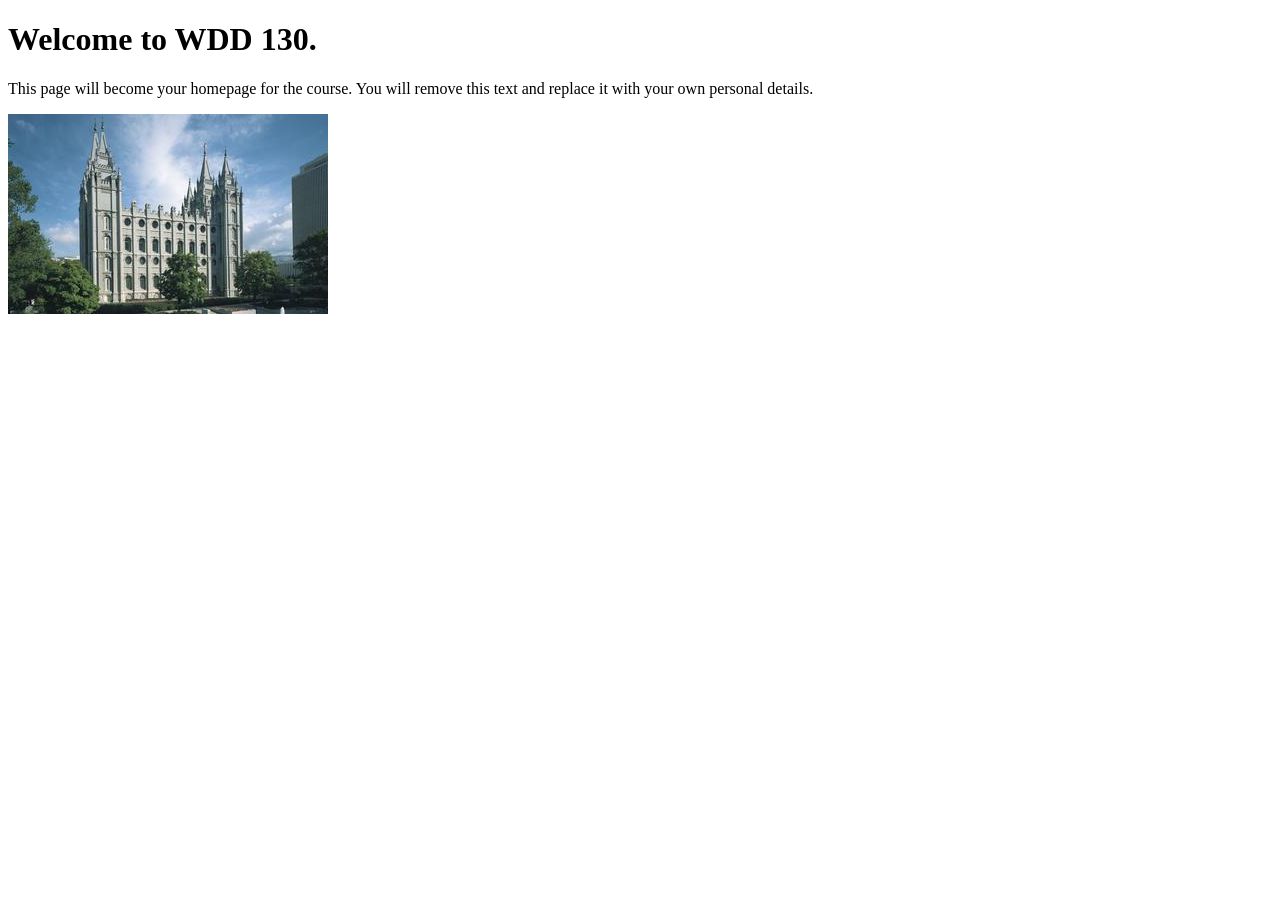
==== index.html @ ecef7d5e "save" ====
<!DOCTYPE html>
<html lang="en">

<head>
    <meta charset="UTF-8">
    <meta name="viewport" content="width=device-width, initial-scale=1.0">
    <title>WDD 130 | Personal Homepage</title>
</head>

<body>
    <h1>Welcome to WDD 130.</h1>
    <p>This page will become your homepage for the course. You will remove this text and replace it
        with your own personal details.</p>

    <img src="images/salt-lake-temple.jpg" alt="The Salt Lake Temple.">
</body>

</html>
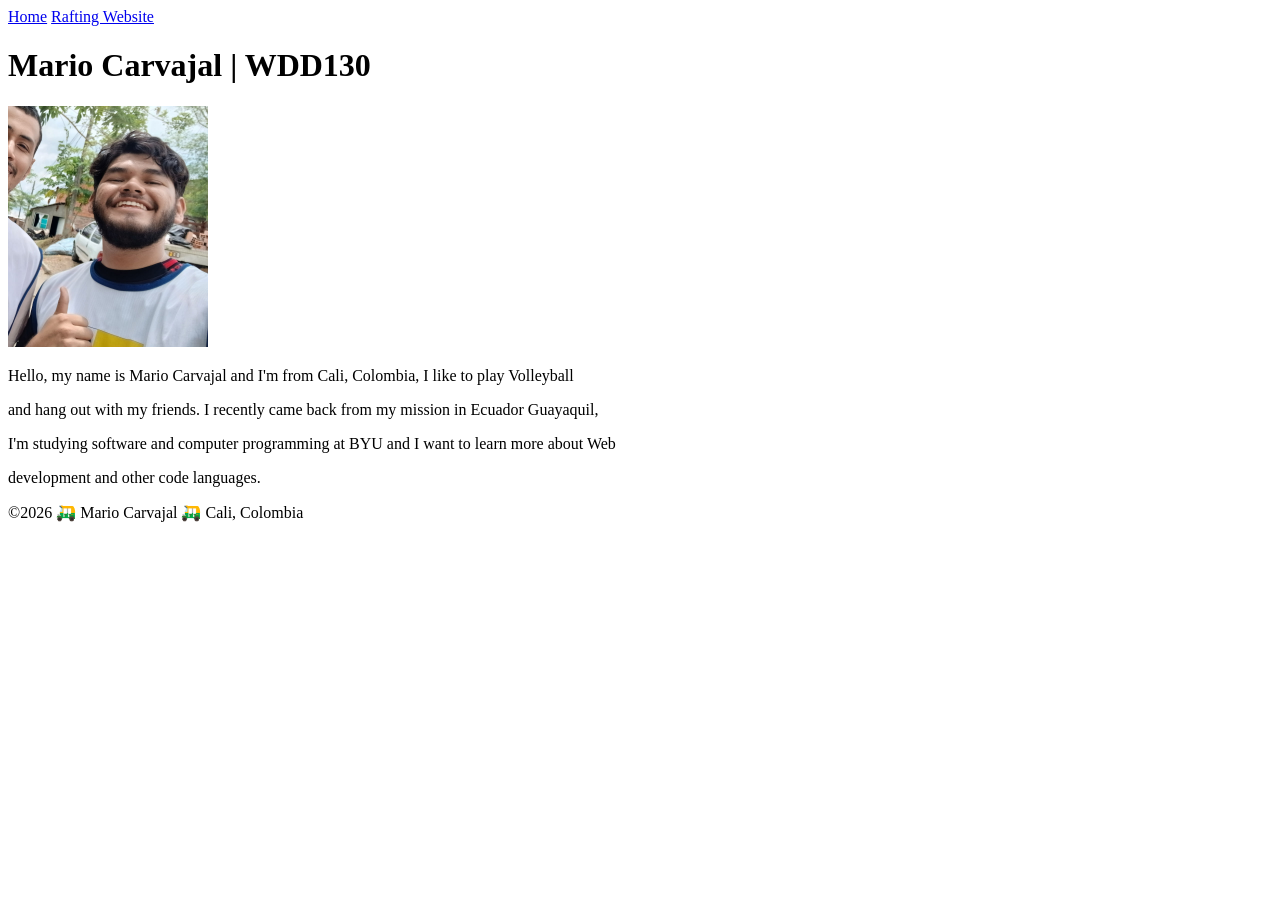
==== commit f35ba713: "home page" ====
--- a/index.html
+++ b/index.html
@@ -1,18 +1,34 @@
 <!DOCTYPE html>
-<html lang="en">
+<html lang="en-US">
 
 <head>
     <meta charset="UTF-8">
     <meta name="viewport" content="width=device-width, initial-scale=1.0">
-    <title>WDD 130 | Personal Homepage</title>
+    <title>Mario Alejandro Carvajal Palacio | WDD130 </title>
 </head>
 
 <body>
-    <h1>Welcome to WDD 130.</h1>
-    <p>This page will become your homepage for the course. You will remove this text and replace it
-        with your own personal details.</p>
+    <header>
+        <nav>
+            <a href="#">Home</a>
+            <a href="wwr/">Rafting Website</a>
+        </nav>
+    </header>
+    <main>
+        <h1>Mario Carvajal | WDD130</h1>
+        <img src="images/profile.jpg" alt="Hello, my name is Mario Carvajal" width="200">
+        <p>Hello, my name is Mario Carvajal and I'm from Cali, Colombia, I like to play Volleyball
+        </p>
+        <p>and hang out with my friends. I recently came back from my mission in Ecuador Guayaquil,
+        </p>
+        <p>I'm studying software and computer programming at BYU and I want to learn more about Web
+        </p>
+        <p>development and other code languages.</p>
+    </main>
+    <footer>
+        <p>©2026 🛺 Mario Carvajal 🛺 Cali, Colombia </p>
+    </footer>
 
-    <img src="images/salt-lake-temple.jpg" alt="The Salt Lake Temple.">
 </body>
 
 </html>
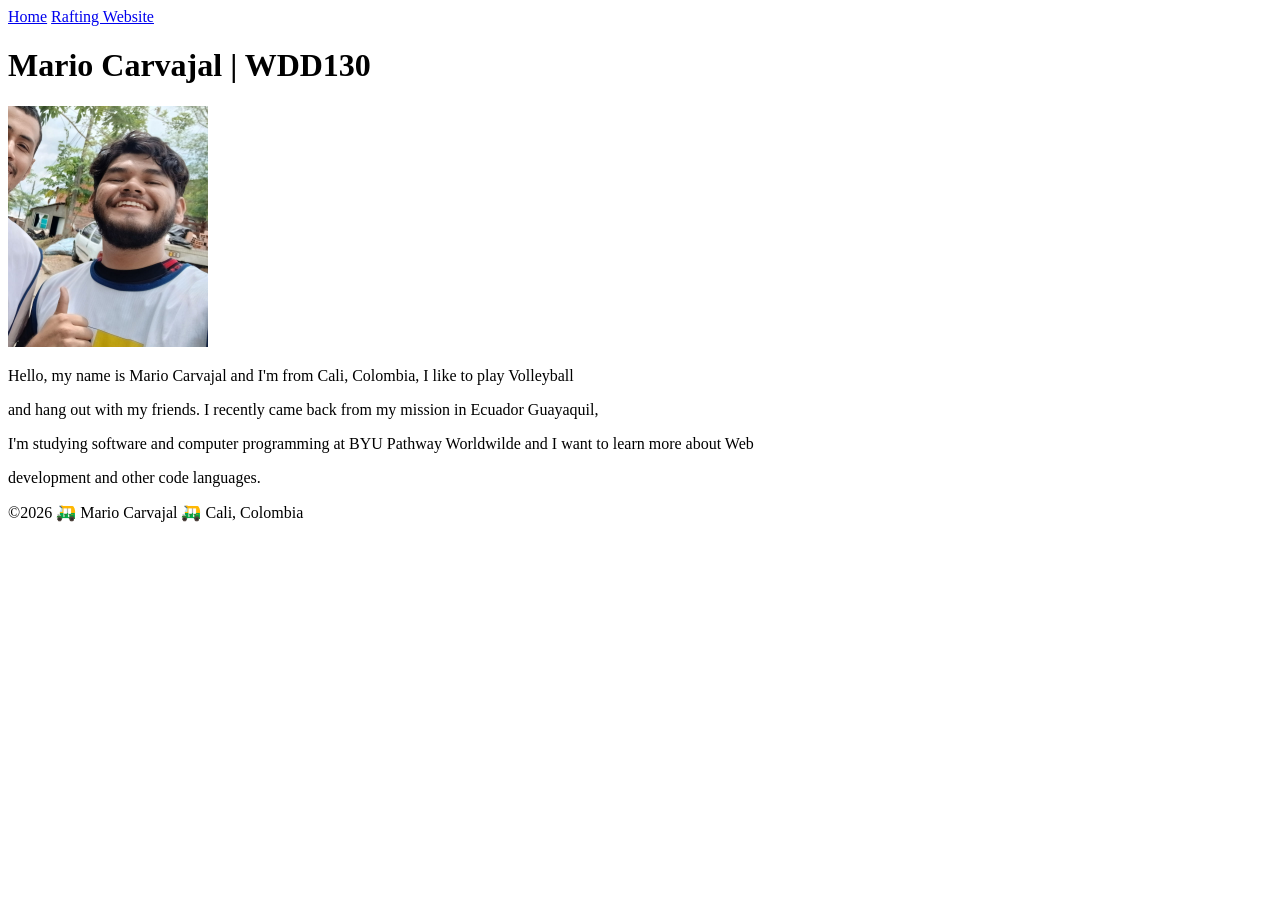
==== commit a692d322: "basic layout" ====
--- a/index.html
+++ b/index.html
@@ -4,7 +4,7 @@
 <head>
     <meta charset="UTF-8">
     <meta name="viewport" content="width=device-width, initial-scale=1.0">
-    <title>Mario Alejandro Carvajal Palacio | WDD130 </title>
+    <title>Mario Alejandro Carvajal Palacio | WDD 130 </title>
 </head>
 
 <body>
@@ -21,7 +21,8 @@
         </p>
         <p>and hang out with my friends. I recently came back from my mission in Ecuador Guayaquil,
         </p>
-        <p>I'm studying software and computer programming at BYU and I want to learn more about Web
+        <p>I'm studying software and computer programming at BYU Pathway Worldwilde and I want to
+            learn more about Web
         </p>
         <p>development and other code languages.</p>
     </main>
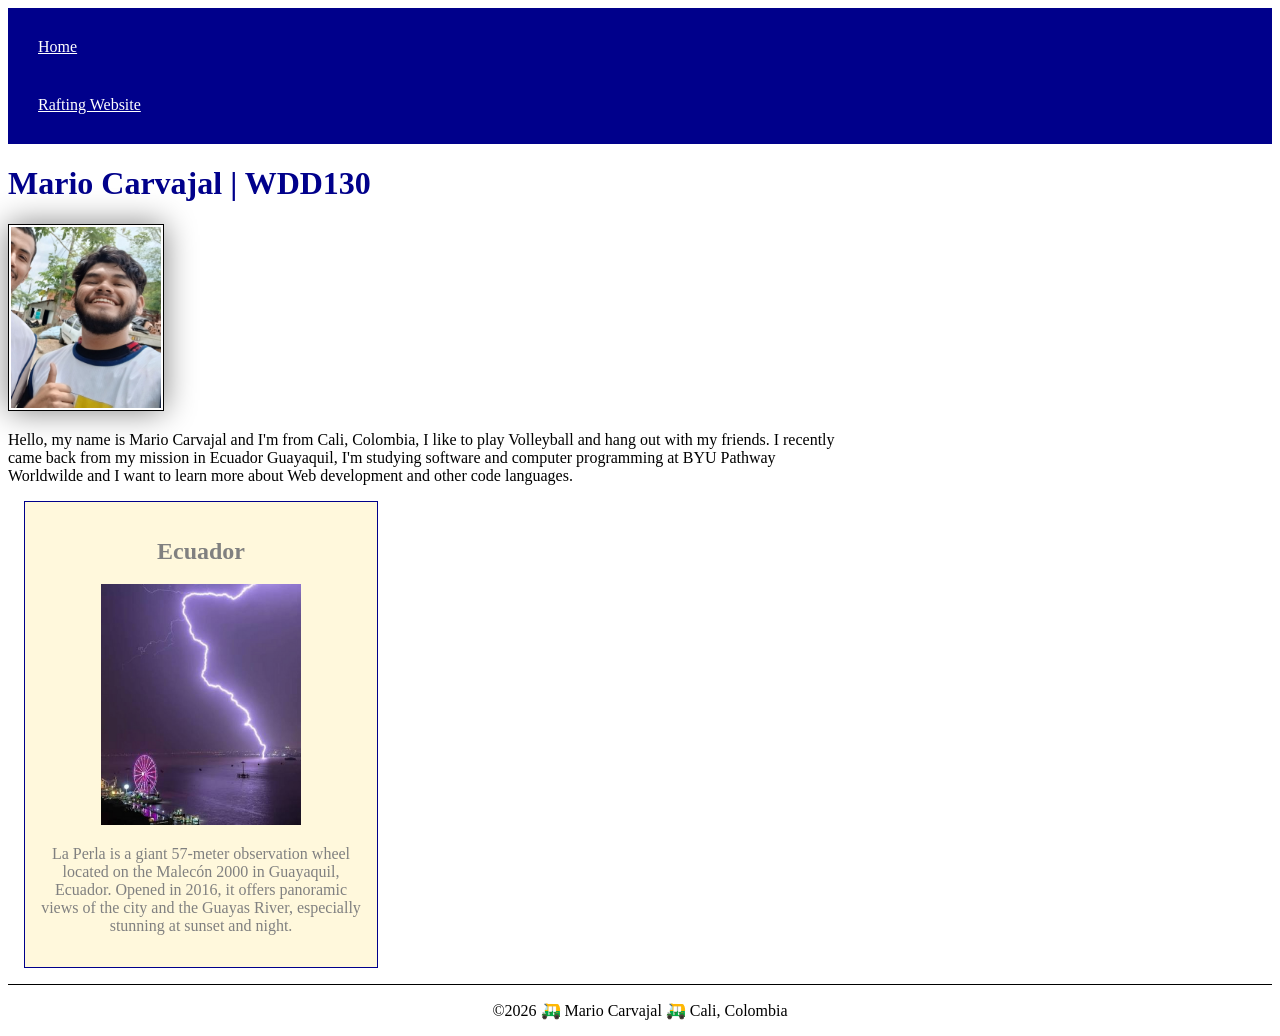
==== commit 2ece4877: "page enhancement" ====
--- a/index.html
+++ b/index.html
@@ -4,7 +4,11 @@
 <head>
     <meta charset="UTF-8">
     <meta name="viewport" content="width=device-width, initial-scale=1.0">
+    <meta name="description" content="Mario Carvajal's WDD 130 course home page ">
+    <meta name="author" content="Mario Carvajal">
+    <link rel="stylesheet" href="styles/styles.css">
     <title>Mario Alejandro Carvajal Palacio | WDD 130 </title>
+    <link rel="stylesheet" herf="styles/styles.css">
 </head>
 
 <body>
@@ -18,14 +22,19 @@
         <h1>Mario Carvajal | WDD130</h1>
         <img src="images/profile.jpg" alt="Hello, my name is Mario Carvajal" width="200">
         <p>Hello, my name is Mario Carvajal and I'm from Cali, Colombia, I like to play Volleyball
-        </p>
-        <p>and hang out with my friends. I recently came back from my mission in Ecuador Guayaquil,
-        </p>
-        <p>I'm studying software and computer programming at BYU Pathway Worldwilde and I want to
-            learn more about Web
-        </p>
-        <p>development and other code languages.</p>
+            and hang out with my friends. I recently came back from my mission in Ecuador Guayaquil,
+            I'm studying software and computer programming at BYU Pathway Worldwilde and I want to
+            learn more about Web development and other code languages. </p>
     </main>
+
+    <aside>
+        <h2>Ecuador</h2>
+        <img src="images/perla.jpg" alt="La Perla Guayaquil">
+        <p>La Perla is a giant 57-meter observation wheel located on the Malecón 2000 in Guayaquil,
+            Ecuador. Opened in 2016, it offers panoramic views of the city and the Guayas River,
+            especially
+            stunning at sunset and night.</p>
+    </aside>
     <footer>
         <p>©2026 🛺 Mario Carvajal 🛺 Cali, Colombia </p>
     </footer>
--- a/styles/styles.css
+++ b/styles/styles.css
@@ -0,0 +1,51 @@
+nav {
+    background-color: darkblue;
+    padding: 10px;
+}
+
+nav a {
+    color: white;
+    display: block;
+    padding: 20px;
+}
+
+h1 {
+    color: darkblue;
+}
+
+main img {
+    width: 150px;
+    height: auto;
+    border: 1px solid black;
+    padding: 2px;
+    box-shadow: 0 0 30px gray;
+}
+
+p {
+    padding: 0px;
+}
+
+main {
+    max-width: 840px;
+}
+
+aside {
+    width: 20rem;
+    margin: 1rem;
+    border: 1px solid darkblue;
+    padding: 1rem;
+    background-color: cornsilk;
+    color: gray;
+    text-align: center;
+}
+
+aside img {
+    width: 200px;
+    height: auto;
+}
+
+footer {
+    margin-top: 15px;
+    border-top: 1px solid black;
+    text-align: center;
+}
